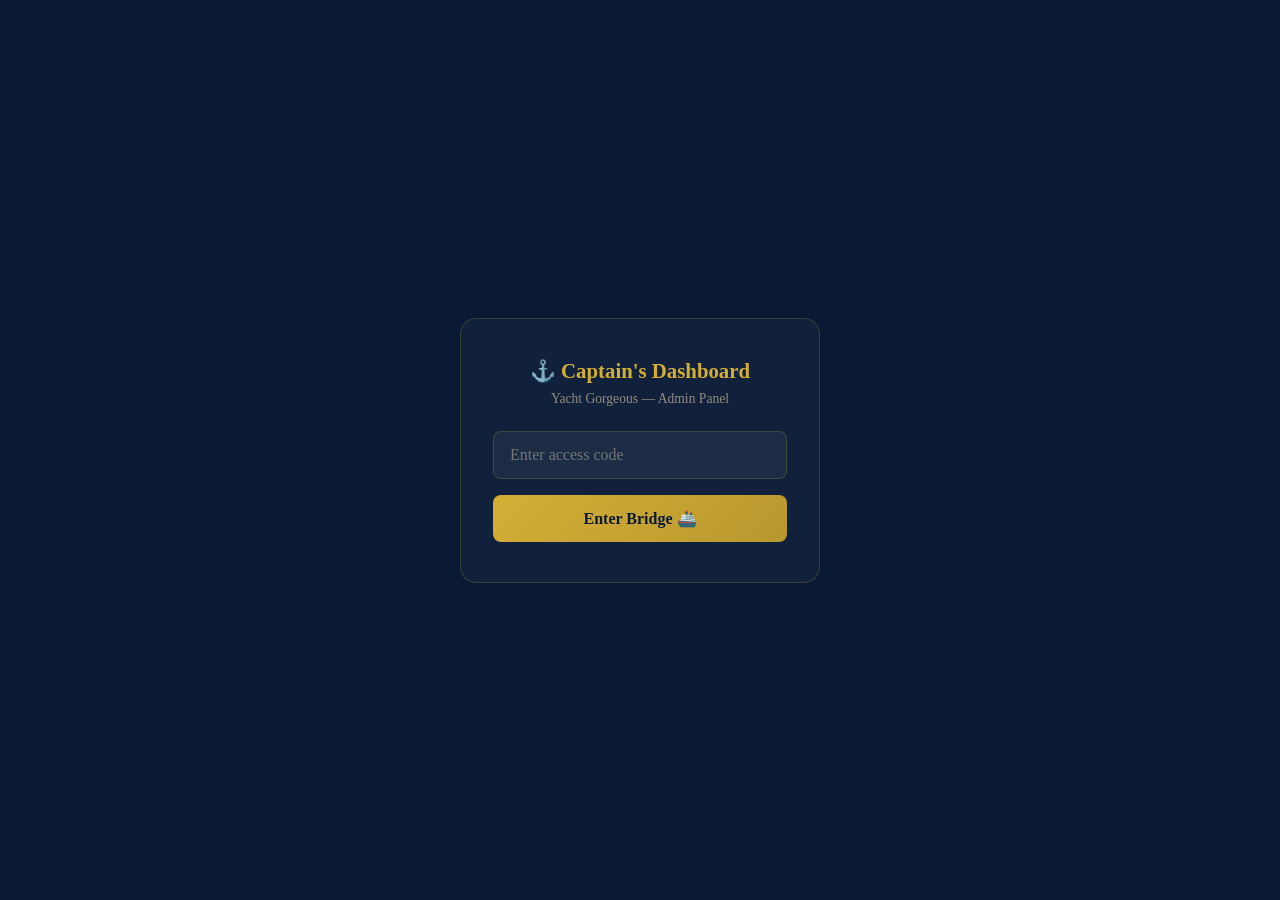
==== admin.html @ bfbf3266 "Initial commit: Яхта Gorgeous cruise site Co-Authored-By: Claude Opus 4.6 (1M context) <noreply@anth" ====
<!DOCTYPE html>
<html lang="en">
<head>
<meta charset="UTF-8">
<meta name="viewport" content="width=device-width, initial-scale=1.0">
<title>Captain's Dashboard — Yacht Gorgeous</title>
<style>
  * { margin: 0; padding: 0; box-sizing: border-box; }
  body {
    background: #0a1a35;
    color: #e8d4b0;
    font-family: Georgia, serif;
    min-height: 100vh;
  }
  /* Header */
  .header {
    background: rgba(10,26,53,0.95);
    border-bottom: 1px solid rgba(212,175,55,0.15);
    padding: 16px 24px;
    display: flex;
    align-items: center;
    justify-content: space-between;
    position: sticky;
    top: 0;
    z-index: 100;
  }
  .header h1 {
    font-size: 1.1rem;
    color: #D4AF37;
    letter-spacing: 0.1em;
  }
  .header h1 span { color: #e8d4b0; font-weight: 400; font-size: 0.85rem; }
  .header-actions { display: flex; gap: 10px; }
  .btn-refresh {
    background: rgba(212,175,55,0.15);
    border: 1px solid rgba(212,175,55,0.3);
    color: #D4AF37;
    padding: 8px 16px;
    border-radius: 6px;
    cursor: pointer;
    font-family: Georgia, serif;
    font-size: 0.8rem;
    transition: background 0.2s;
  }
  .btn-refresh:hover { background: rgba(212,175,55,0.25); }

  /* Login */
  .login-screen {
    display: flex;
    align-items: center;
    justify-content: center;
    min-height: 100vh;
    padding: 20px;
  }
  .login-box {
    background: rgba(255,255,255,0.03);
    border: 1px solid rgba(212,175,55,0.2);
    border-radius: 16px;
    padding: 40px 32px;
    text-align: center;
    max-width: 360px;
    width: 100%;
  }
  .login-box h2 { color: #D4AF37; font-size: 1.3rem; margin-bottom: 8px; }
  .login-box p { font-size: 0.85rem; opacity: 0.6; margin-bottom: 24px; }
  .login-box input {
    width: 100%;
    padding: 14px 16px;
    border-radius: 8px;
    border: 1px solid rgba(212,175,55,0.2);
    background: rgba(255,255,255,0.05);
    color: #e8d4b0;
    font-family: Georgia, serif;
    font-size: 1rem;
    outline: none;
    margin-bottom: 16px;
  }
  .login-box input:focus { border-color: rgba(212,175,55,0.5); }
  .login-box button {
    width: 100%;
    padding: 14px;
    border-radius: 8px;
    border: none;
    background: linear-gradient(135deg, #D4AF37, #b8972e);
    color: #0a1a35;
    font-family: Georgia, serif;
    font-size: 1rem;
    font-weight: 700;
    cursor: pointer;
  }
  .login-error { color: #e74c3c; font-size: 0.8rem; margin-top: 8px; display: none; }

  /* Stats */
  .stats {
    display: grid;
    grid-template-columns: repeat(auto-fit, minmax(150px, 1fr));
    gap: 12px;
    padding: 20px 24px;
  }
  .stat-card {
    background: rgba(255,255,255,0.03);
    border: 1px solid rgba(212,175,55,0.1);
    border-radius: 12px;
    padding: 16px;
    text-align: center;
  }
  .stat-num {
    font-size: 1.8rem;
    color: #D4AF37;
    font-weight: 700;
    line-height: 1.2;
  }
  .stat-label {
    font-size: 0.7rem;
    text-transform: uppercase;
    letter-spacing: 0.1em;
    opacity: 0.6;
    margin-top: 4px;
  }

  /* Filters */
  .filters {
    padding: 0 24px 12px;
    display: flex;
    gap: 8px;
    flex-wrap: wrap;
  }
  .filter-btn {
    padding: 6px 14px;
    border-radius: 20px;
    border: 1px solid rgba(212,175,55,0.2);
    background: transparent;
    color: #e8d4b0;
    font-family: Georgia, serif;
    font-size: 0.75rem;
    cursor: pointer;
    transition: all 0.2s;
  }
  .filter-btn.active {
    background: rgba(212,175,55,0.2);
    border-color: #D4AF37;
    color: #D4AF37;
  }

  /* Bookings */
  .bookings { padding: 0 24px 40px; }
  .booking-card {
    background: rgba(255,255,255,0.03);
    border: 1px solid rgba(212,175,55,0.1);
    border-radius: 12px;
    padding: 16px;
    margin-bottom: 12px;
    transition: border-color 0.2s;
  }
  .booking-card:hover { border-color: rgba(212,175,55,0.3); }
  .booking-card.today { border-left: 3px solid #D4AF37; }
  .booking-card.past { opacity: 0.5; }

  .bc-top {
    display: flex;
    justify-content: space-between;
    align-items: flex-start;
    margin-bottom: 10px;
  }
  .bc-cruise {
    font-size: 1rem;
    font-weight: 600;
    color: #D4AF37;
  }
  .bc-price {
    font-size: 1rem;
    font-weight: 700;
    color: #D4AF37;
  }
  .bc-date {
    font-size: 0.85rem;
    opacity: 0.8;
    margin-bottom: 8px;
  }
  .bc-client {
    font-size: 0.85rem;
    margin-bottom: 4px;
  }
  .bc-client strong { color: #fff; }
  .bc-details {
    font-size: 0.75rem;
    opacity: 0.6;
    margin-bottom: 10px;
  }
  .bc-badge {
    display: inline-block;
    padding: 2px 8px;
    border-radius: 10px;
    font-size: 0.65rem;
    text-transform: uppercase;
    letter-spacing: 0.05em;
    font-weight: 600;
  }
  .bc-badge.card { background: rgba(52,152,219,0.2); color: #5dade2; }
  .bc-badge.crypto { background: rgba(243,156,18,0.2); color: #f39c12; }
  .bc-badge.cash { background: rgba(46,204,113,0.2); color: #2ecc71; }

  .bc-actions {
    display: flex;
    gap: 8px;
    flex-wrap: wrap;
    margin-top: 10px;
    padding-top: 10px;
    border-top: 1px solid rgba(212,175,55,0.08);
  }
  .bc-action {
    padding: 6px 12px;
    border-radius: 6px;
    border: 1px solid rgba(212,175,55,0.15);
    background: rgba(212,175,55,0.05);
    color: #e8d4b0;
    font-size: 0.72rem;
    text-decoration: none;
    cursor: pointer;
    font-family: Georgia, serif;
    transition: background 0.2s;
  }
  .bc-action:hover { background: rgba(212,175,55,0.15); }

  .empty-state {
    text-align: center;
    padding: 60px 20px;
    opacity: 0.5;
  }
  .empty-state .emoji { font-size: 3rem; margin-bottom: 12px; }

  .loading {
    text-align: center;
    padding: 60px 20px;
    color: #D4AF37;
  }

  /* Dashboard wrapper */
  .dashboard { display: none; }

  @media (max-width: 500px) {
    .stats { grid-template-columns: repeat(2, 1fr); gap: 8px; }
    .header h1 { font-size: 0.9rem; }
    .bc-actions { gap: 6px; }
  }
</style>
</head>
<body>

<!-- Login Screen -->
<div class="login-screen" id="loginScreen">
  <div class="login-box">
    <h2>⚓ Captain's Dashboard</h2>
    <p>Yacht Gorgeous — Admin Panel</p>
    <input type="password" id="passInput" placeholder="Enter access code" onkeydown="if(event.key==='Enter')doLogin()">
    <button onclick="doLogin()">Enter Bridge 🚢</button>
    <div class="login-error" id="loginError">Wrong code. Try again.</div>
  </div>
</div>

<!-- Dashboard -->
<div class="dashboard" id="dashboard">
  <div class="header">
    <h1>⚓ CAPTAIN'S LOG <span>— Yacht Gorgeous</span></h1>
    <div class="header-actions">
      <button class="btn-refresh" onclick="loadBookings()">↻ Refresh</button>
    </div>
  </div>

  <div class="stats" id="stats">
    <div class="stat-card">
      <div class="stat-num" id="statTotal">0</div>
      <div class="stat-label">Total Bookings</div>
    </div>
    <div class="stat-card">
      <div class="stat-num" id="statUpcoming">0</div>
      <div class="stat-label">Upcoming</div>
    </div>
    <div class="stat-card">
      <div class="stat-num" id="statGuests">0</div>
      <div class="stat-label">Total Guests</div>
    </div>
    <div class="stat-card">
      <div class="stat-num" id="statRevenue">$0</div>
      <div class="stat-label">Revenue</div>
    </div>
  </div>

  <div class="filters">
    <button class="filter-btn active" data-filter="all" onclick="setFilter('all')">All</button>
    <button class="filter-btn" data-filter="upcoming" onclick="setFilter('upcoming')">Upcoming</button>
    <button class="filter-btn" data-filter="today" onclick="setFilter('today')">Today</button>
    <button class="filter-btn" data-filter="past" onclick="setFilter('past')">Past</button>
  </div>

  <div class="bookings" id="bookingsList">
    <div class="loading">Loading bookings...</div>
  </div>
</div>

<script>
  const API = '/yacht/api';
  const ADMIN_KEY = 'gorgeous2026';
  let allBookings = [];
  let currentFilter = 'all';

  // Login
  function doLogin() {
    const pass = document.getElementById('passInput').value;
    if (pass === ADMIN_KEY) {
      document.getElementById('loginScreen').style.display = 'none';
      document.getElementById('dashboard').style.display = 'block';
      sessionStorage.setItem('yacht_admin', '1');
      loadBookings();
    } else {
      document.getElementById('loginError').style.display = 'block';
    }
  }

  // Auto-login if already authenticated this session
  if (sessionStorage.getItem('yacht_admin') === '1') {
    document.getElementById('loginScreen').style.display = 'none';
    document.getElementById('dashboard').style.display = 'block';
    loadBookings();
  }

  // Load bookings from API
  async function loadBookings() {
    document.getElementById('bookingsList').innerHTML = '<div class="loading">Loading bookings...</div>';
    try {
      const res = await fetch(API + '/bookings', {
        headers: { 'X-Admin-Key': ADMIN_KEY }
      });
      if (!res.ok) throw new Error('Failed');
      allBookings = await res.json();
      allBookings.sort((a, b) => (b.date || '').localeCompare(a.date || ''));
      updateStats();
      renderBookings();
    } catch (e) {
      document.getElementById('bookingsList').innerHTML =
        '<div class="empty-state"><div class="emoji">⚠️</div><p>Could not load bookings</p></div>';
    }
  }

  // Stats
  function updateStats() {
    const today = new Date().toISOString().slice(0, 10);
    const upcoming = allBookings.filter(b => b.date >= today);
    const totalGuests = allBookings.reduce((s, b) => s + (parseInt(b.guests) || 0), 0);
    const totalRev = allBookings.reduce((s, b) => s + (parseFloat(b.price) || 0), 0);

    document.getElementById('statTotal').textContent = allBookings.length;
    document.getElementById('statUpcoming').textContent = upcoming.length;
    document.getElementById('statGuests').textContent = totalGuests;
    document.getElementById('statRevenue').textContent = '$' + totalRev.toLocaleString();
  }

  // Filter
  function setFilter(f) {
    currentFilter = f;
    document.querySelectorAll('.filter-btn').forEach(b => {
      b.classList.toggle('active', b.dataset.filter === f);
    });
    renderBookings();
  }

  // Render
  function renderBookings() {
    const today = new Date().toISOString().slice(0, 10);
    let list = allBookings;

    if (currentFilter === 'upcoming') list = list.filter(b => b.date >= today);
    else if (currentFilter === 'today') list = list.filter(b => b.date === today);
    else if (currentFilter === 'past') list = list.filter(b => b.date < today);

    if (list.length === 0) {
      document.getElementById('bookingsList').innerHTML =
        '<div class="empty-state"><div class="emoji">🛥️</div><p>No bookings found</p></div>';
      return;
    }

    const html = list.map(b => {
      const isPast = b.date < today;
      const isToday = b.date === today;
      const cls = isToday ? 'today' : (isPast ? 'past' : '');
      const payBadge = b.paymentMethod || 'card';
      const cruiseName = (b.cruise || '').split('—')[0].split('from')[0].trim();

      // Format date nicely
      let dateStr = b.date || 'N/A';
      try {
        const d = new Date(b.date + 'T12:00:00');
        dateStr = d.toLocaleDateString('en-US', { weekday: 'short', month: 'short', day: 'numeric', year: 'numeric' });
      } catch(e) {}

      // Action links
      const emailSubject = encodeURIComponent(`Yacht Gorgeous — Your ${cruiseName} on ${b.date}`);
      const emailBody = encodeURIComponent(`Hi ${b.name},\n\nThank you for booking with Yacht Gorgeous!\n\nYour ${cruiseName}:\n📅 ${b.date} at ${b.time}\n⏱ ${b.duration} · ${b.guests} guests\n💰 $${parseFloat(b.price).toLocaleString()}\n\nSee you at the marina!\n\nCaptain Ian`);
      const phoneClean = (b.phone || '').replace(/[^+\d]/g, '');

      let actions = `<a class="bc-action" href="mailto:${b.email}?subject=${emailSubject}&body=${emailBody}">✉️ Email</a>`;
      if (phoneClean) {
        actions += `<a class="bc-action" href="tel:${phoneClean}">📞 Call</a>`;
        actions += `<a class="bc-action" href="https://wa.me/${phoneClean.replace('+','')}" target="_blank">💬 WhatsApp</a>`;
      }

      return `<div class="booking-card ${cls}">
        <div class="bc-top">
          <div class="bc-cruise">${cruiseName}</div>
          <div class="bc-price">$${parseFloat(b.price || 0).toLocaleString()}</div>
        </div>
        <div class="bc-date">📅 ${dateStr} · ${b.time || ''} · ${b.duration || ''}</div>
        <div class="bc-client"><strong>${b.name || 'N/A'}</strong></div>
        <div class="bc-client">📧 ${b.email || '—'} ${b.phone ? '· 📱 ' + b.phone : ''}</div>
        <div class="bc-details">👥 ${b.guests || '?'} guests · <span class="bc-badge ${payBadge}">💳 ${payBadge}</span> · ${b.status || 'confirmed'}</div>
        <div class="bc-actions">${actions}</div>
      </div>`;
    }).join('');

    document.getElementById('bookingsList').innerHTML = html;
  }

  // Auto-refresh every 60s
  setInterval(() => {
    if (document.getElementById('dashboard').style.display === 'block') {
      loadBookings();
    }
  }, 60000);
</script>
</body>
</html>
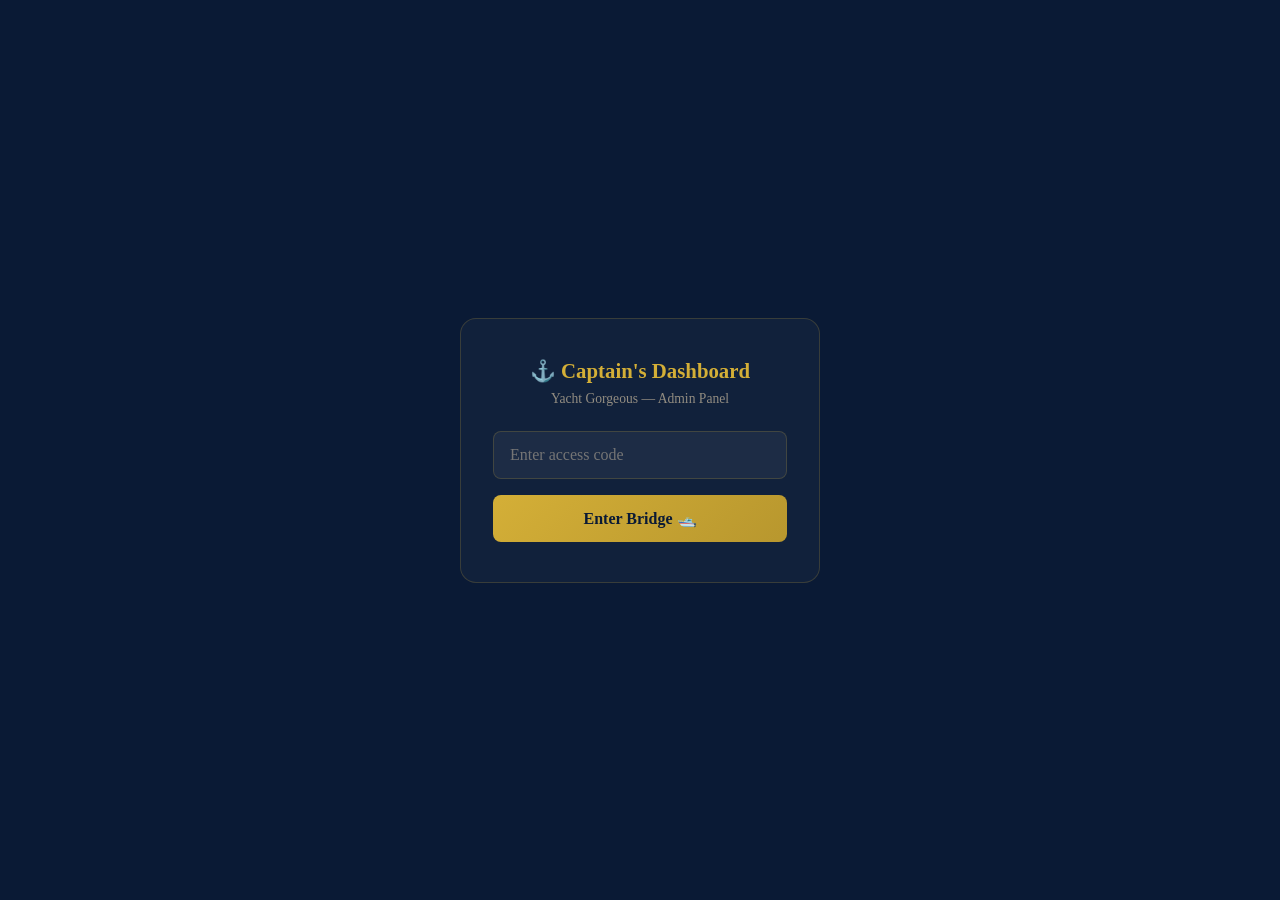
==== commit 0adea4c4: "update admin, API, bookings, landing" ====
--- a/admin.html
+++ b/admin.html
@@ -4,6 +4,7 @@
 <meta charset="UTF-8">
 <meta name="viewport" content="width=device-width, initial-scale=1.0">
 <title>Captain's Dashboard — Yacht Gorgeous</title>
+<meta http-equiv="Cache-Control" content="no-cache, no-store, must-revalidate">
 <style>
   * { margin: 0; padding: 0; box-sizing: border-box; }
   body {
@@ -12,37 +13,39 @@
     font-family: Georgia, serif;
     min-height: 100vh;
   }
-  /* Header */
   .header {
     background: rgba(10,26,53,0.95);
     border-bottom: 1px solid rgba(212,175,55,0.15);
-    padding: 16px 24px;
+    padding: 14px 20px;
     display: flex;
     align-items: center;
     justify-content: space-between;
     position: sticky;
     top: 0;
     z-index: 100;
-  }
-  .header h1 {
-    font-size: 1.1rem;
+    backdrop-filter: blur(10px);
+  }
+  .header h1 { font-size: 1rem; color: #D4AF37; letter-spacing: 0.1em; }
+  .header h1 span { color: #e8d4b0; font-weight: 400; font-size: 0.8rem; }
+  .header-actions { display: flex; gap: 8px; align-items: center; }
+  .btn-sm {
+    background: rgba(212,175,55,0.12);
+    border: 1px solid rgba(212,175,55,0.25);
     color: #D4AF37;
-    letter-spacing: 0.1em;
-  }
-  .header h1 span { color: #e8d4b0; font-weight: 400; font-size: 0.85rem; }
-  .header-actions { display: flex; gap: 10px; }
-  .btn-refresh {
-    background: rgba(212,175,55,0.15);
-    border: 1px solid rgba(212,175,55,0.3);
-    color: #D4AF37;
-    padding: 8px 16px;
+    padding: 7px 14px;
     border-radius: 6px;
     cursor: pointer;
     font-family: Georgia, serif;
-    font-size: 0.8rem;
+    font-size: 0.75rem;
     transition: background 0.2s;
-  }
-  .btn-refresh:hover { background: rgba(212,175,55,0.25); }
+    text-decoration: none;
+    display: inline-flex;
+    align-items: center;
+    gap: 4px;
+  }
+  .btn-sm:hover { background: rgba(212,175,55,0.25); }
+  .btn-sm.danger { border-color: rgba(231,76,60,0.3); color: rgba(231,76,60,0.8); }
+  .btn-sm.danger:hover { background: rgba(231,76,60,0.15); }
 
   /* Login */
   .login-screen {
@@ -93,57 +96,137 @@
   /* Stats */
   .stats {
     display: grid;
-    grid-template-columns: repeat(auto-fit, minmax(150px, 1fr));
-    gap: 12px;
-    padding: 20px 24px;
+    grid-template-columns: repeat(auto-fit, minmax(140px, 1fr));
+    gap: 10px;
+    padding: 16px 20px;
   }
   .stat-card {
     background: rgba(255,255,255,0.03);
     border: 1px solid rgba(212,175,55,0.1);
     border-radius: 12px;
-    padding: 16px;
+    padding: 14px;
     text-align: center;
   }
-  .stat-num {
-    font-size: 1.8rem;
+  .stat-num { font-size: 1.6rem; color: #D4AF37; font-weight: 700; line-height: 1.2; }
+  .stat-label { font-size: 0.65rem; text-transform: uppercase; letter-spacing: 0.1em; opacity: 0.5; margin-top: 3px; }
+
+  /* Calendar */
+  .cal-wrap { padding: 0 20px 14px; }
+  .cal-box {
+    background: rgba(255,255,255,0.03);
+    border: 1px solid rgba(212,175,55,0.1);
+    border-radius: 12px;
+    padding: 14px;
+  }
+  .cal-header {
+    display: flex;
+    align-items: center;
+    justify-content: space-between;
+    margin-bottom: 10px;
+  }
+  .cal-title { font-size: 0.9rem; color: #D4AF37; font-weight: 600; letter-spacing: 0.04em; }
+  .cal-nav {
+    background: rgba(212,175,55,0.1);
+    border: 1px solid rgba(212,175,55,0.2);
     color: #D4AF37;
-    font-weight: 700;
-    line-height: 1.2;
-  }
-  .stat-label {
+    width: 30px; height: 30px;
+    border-radius: 6px;
+    cursor: pointer;
+    font-size: 1rem;
+    display: flex;
+    align-items: center;
+    justify-content: center;
+    transition: background 0.2s;
+    font-family: Georgia, serif;
+  }
+  .cal-nav:hover { background: rgba(212,175,55,0.25); }
+  .cal-grid {
+    display: grid;
+    grid-template-columns: repeat(7, 1fr);
+    gap: 2px;
+  }
+  .cal-dow {
+    text-align: center;
+    font-size: 0.6rem;
+    text-transform: uppercase;
+    letter-spacing: 0.08em;
+    color: rgba(232,212,176,0.4);
+    padding: 4px 0 6px;
+  }
+  .cal-cell {
+    aspect-ratio: 1;
+    display: flex;
+    align-items: center;
+    justify-content: center;
+    font-size: 0.78rem;
+    border-radius: 6px;
+    position: relative;
+    cursor: default;
+    transition: all 0.15s;
+  }
+  .cal-cell.empty { visibility: hidden; }
+  .cal-cell.past { color: rgba(232,212,176,0.2); }
+  .cal-cell.today { border: 1px solid #D4AF37; color: #D4AF37; font-weight: 700; }
+  .cal-cell.has-booking { background: rgba(212,175,55,0.2); color: #D4AF37; font-weight: 600; cursor: pointer; }
+  .cal-cell.has-booking:hover { background: rgba(212,175,55,0.35); }
+  .cal-cell.selected { background: #D4AF37 !important; color: #0a1a35 !important; font-weight: 700; }
+  .cal-cell .cal-dot {
+    position: absolute;
+    bottom: 3px; left: 50%;
+    transform: translateX(-50%);
+    display: flex; gap: 2px;
+  }
+  .cal-cell .cal-dot span { width: 4px; height: 4px; border-radius: 50%; background: #D4AF37; }
+  .cal-cell.new-status .cal-dot span { background: #e74c3c; }
+  .cal-legend {
+    display: flex; gap: 14px;
+    justify-content: center;
+    margin-top: 10px;
+    font-size: 0.6rem; opacity: 0.5;
+  }
+  .cal-legend span::before {
+    content: '';
+    display: inline-block;
+    width: 8px; height: 8px;
+    border-radius: 50%;
+    margin-right: 4px;
+    vertical-align: middle;
+  }
+  .cal-legend .lg-booked::before { background: rgba(212,175,55,0.4); }
+  .cal-legend .lg-today::before { border: 1px solid #D4AF37; background: transparent; }
+  .cal-legend .lg-new::before { background: #e74c3c; }
+
+  /* Filter bar */
+  .filter-bar {
+    display: flex;
+    align-items: center;
+    justify-content: space-between;
+    padding: 10px 20px;
+    font-size: 0.8rem;
+  }
+  .filter-bar .filter-info {
+    color: rgba(232,212,176,0.5);
+    font-size: 0.75rem;
+    letter-spacing: 0.04em;
+  }
+  .filter-bar .filter-info strong {
+    color: #D4AF37;
+  }
+  .btn-clear-filter {
+    background: rgba(212,175,55,0.1);
+    border: 1px solid rgba(212,175,55,0.2);
+    color: #D4AF37;
+    padding: 5px 12px;
+    border-radius: 5px;
+    cursor: pointer;
+    font-family: Georgia, serif;
     font-size: 0.7rem;
-    text-transform: uppercase;
-    letter-spacing: 0.1em;
-    opacity: 0.6;
-    margin-top: 4px;
-  }
-
-  /* Filters */
-  .filters {
-    padding: 0 24px 12px;
-    display: flex;
-    gap: 8px;
-    flex-wrap: wrap;
-  }
-  .filter-btn {
-    padding: 6px 14px;
-    border-radius: 20px;
-    border: 1px solid rgba(212,175,55,0.2);
-    background: transparent;
-    color: #e8d4b0;
-    font-family: Georgia, serif;
-    font-size: 0.75rem;
-    cursor: pointer;
-    transition: all 0.2s;
-  }
-  .filter-btn.active {
-    background: rgba(212,175,55,0.2);
-    border-color: #D4AF37;
-    color: #D4AF37;
-  }
+    display: none;
+  }
+  .btn-clear-filter:hover { background: rgba(212,175,55,0.2); }
 
   /* Bookings */
-  .bookings { padding: 0 24px 40px; }
+  .bookings { padding: 0 20px 40px; }
   .booking-card {
     background: rgba(255,255,255,0.03);
     border: 1px solid rgba(212,175,55,0.1);
@@ -153,59 +236,60 @@
     transition: border-color 0.2s;
   }
   .booking-card:hover { border-color: rgba(212,175,55,0.3); }
-  .booking-card.today { border-left: 3px solid #D4AF37; }
-  .booking-card.past { opacity: 0.5; }
-
-  .bc-top {
-    display: flex;
-    justify-content: space-between;
-    align-items: flex-start;
-    margin-bottom: 10px;
-  }
-  .bc-cruise {
-    font-size: 1rem;
-    font-weight: 600;
-    color: #D4AF37;
-  }
-  .bc-price {
-    font-size: 1rem;
-    font-weight: 700;
-    color: #D4AF37;
-  }
-  .bc-date {
-    font-size: 0.85rem;
-    opacity: 0.8;
-    margin-bottom: 8px;
-  }
-  .bc-client {
-    font-size: 0.85rem;
-    margin-bottom: 4px;
-  }
+  .booking-card.status-today { border-left: 3px solid #D4AF37; }
+  .booking-card.status-past { opacity: 0.6; }
+  .booking-card.status-cancelled { opacity: 0.4; border-left: 3px solid rgba(231,76,60,0.4); }
+  .bc-top { display: flex; justify-content: space-between; align-items: flex-start; margin-bottom: 8px; }
+  .bc-cruise { font-size: 0.95rem; font-weight: 600; color: #D4AF37; }
+  .bc-price { font-size: 0.95rem; font-weight: 700; color: #D4AF37; }
+  .bc-date { font-size: 0.8rem; opacity: 0.7; margin-bottom: 8px; }
+  .bc-client { font-size: 0.82rem; margin-bottom: 3px; }
   .bc-client strong { color: #fff; }
-  .bc-details {
-    font-size: 0.75rem;
-    opacity: 0.6;
-    margin-bottom: 10px;
-  }
-  .bc-badge {
+  .bc-details { font-size: 0.72rem; opacity: 0.6; margin-bottom: 8px; display: flex; align-items: center; gap: 8px; flex-wrap: wrap; }
+
+  /* Status badge */
+  .bc-status {
     display: inline-block;
-    padding: 2px 8px;
+    padding: 3px 10px;
     border-radius: 10px;
     font-size: 0.65rem;
     text-transform: uppercase;
     letter-spacing: 0.05em;
     font-weight: 600;
   }
-  .bc-badge.card { background: rgba(52,152,219,0.2); color: #5dade2; }
-  .bc-badge.crypto { background: rgba(243,156,18,0.2); color: #f39c12; }
-  .bc-badge.cash { background: rgba(46,204,113,0.2); color: #2ecc71; }
+  .bc-status.s-new {
+    background: rgba(52,152,219,0.15);
+    color: rgba(52,152,219,0.9);
+    border: 1px solid rgba(52,152,219,0.25);
+  }
+  .bc-status.s-confirmed {
+    background: rgba(46,204,113,0.12);
+    color: rgba(46,204,113,0.9);
+    border: 1px solid rgba(46,204,113,0.25);
+  }
+  .bc-status.s-cancelled {
+    background: rgba(231,76,60,0.12);
+    color: rgba(231,76,60,0.8);
+    border: 1px solid rgba(231,76,60,0.2);
+  }
+  /* Payment badge */
+  .bc-pay {
+    display: inline-block;
+    padding: 2px 8px;
+    border-radius: 10px;
+    font-size: 0.6rem;
+    text-transform: uppercase;
+    letter-spacing: 0.04em;
+    opacity: 0.7;
+  }
+  .bc-pay.p-card { background: rgba(52,152,219,0.15); color: #5dade2; }
+  .bc-pay.p-crypto { background: rgba(243,156,18,0.15); color: #f39c12; }
+  .bc-pay.p-cash { background: rgba(46,204,113,0.15); color: #2ecc71; }
+  .bc-pay.p-request { background: rgba(155,89,182,0.15); color: #bb8fce; }
 
   .bc-actions {
-    display: flex;
-    gap: 8px;
-    flex-wrap: wrap;
-    margin-top: 10px;
-    padding-top: 10px;
+    display: flex; gap: 6px; flex-wrap: wrap;
+    margin-top: 10px; padding-top: 10px;
     border-top: 1px solid rgba(212,175,55,0.08);
   }
   .bc-action {
@@ -214,34 +298,37 @@
     border: 1px solid rgba(212,175,55,0.15);
     background: rgba(212,175,55,0.05);
     color: #e8d4b0;
-    font-size: 0.72rem;
+    font-size: 0.7rem;
     text-decoration: none;
     cursor: pointer;
     font-family: Georgia, serif;
     transition: background 0.2s;
   }
   .bc-action:hover { background: rgba(212,175,55,0.15); }
-
-  .empty-state {
-    text-align: center;
-    padding: 60px 20px;
-    opacity: 0.5;
-  }
+  .bc-action.act-confirm {
+    border-color: rgba(46,204,113,0.3);
+    color: rgba(46,204,113,0.9);
+  }
+  .bc-action.act-confirm:hover { background: rgba(46,204,113,0.15); }
+  .bc-action.act-cancel {
+    border-color: rgba(231,76,60,0.3);
+    color: rgba(231,76,60,0.8);
+  }
+  .bc-action.act-cancel:hover { background: rgba(231,76,60,0.12); }
+
+  .empty-state { text-align: center; padding: 60px 20px; opacity: 0.5; }
   .empty-state .emoji { font-size: 3rem; margin-bottom: 12px; }
-
-  .loading {
-    text-align: center;
-    padding: 60px 20px;
-    color: #D4AF37;
-  }
-
-  /* Dashboard wrapper */
+  .loading { text-align: center; padding: 60px 20px; color: #D4AF37; }
+
   .dashboard { display: none; }
 
   @media (max-width: 500px) {
     .stats { grid-template-columns: repeat(2, 1fr); gap: 8px; }
-    .header h1 { font-size: 0.9rem; }
-    .bc-actions { gap: 6px; }
+    .header h1 { font-size: 0.85rem; }
+    .header h1 span { display: none; }
+    .bc-actions { gap: 5px; }
+    .cal-cell { font-size: 0.7rem; }
+    .btn-sm { padding: 6px 10px; font-size: 0.7rem; }
   }
 </style>
 </head>
@@ -253,7 +340,7 @@
     <h2>⚓ Captain's Dashboard</h2>
     <p>Yacht Gorgeous — Admin Panel</p>
     <input type="password" id="passInput" placeholder="Enter access code" onkeydown="if(event.key==='Enter')doLogin()">
-    <button onclick="doLogin()">Enter Bridge 🚢</button>
+    <button onclick="doLogin()">Enter Bridge 🛥️</button>
     <div class="login-error" id="loginError">Wrong code. Try again.</div>
   </div>
 </div>
@@ -263,34 +350,39 @@
   <div class="header">
     <h1>⚓ CAPTAIN'S LOG <span>— Yacht Gorgeous</span></h1>
     <div class="header-actions">
-      <button class="btn-refresh" onclick="loadBookings()">↻ Refresh</button>
+      <a class="btn-sm" href="/yacht/">🛥️ Site</a>
+      <button class="btn-sm" onclick="loadBookings()">↻ Refresh</button>
+      <button class="btn-sm danger" onclick="doLogout()">Logout</button>
     </div>
   </div>
 
   <div class="stats" id="stats">
-    <div class="stat-card">
-      <div class="stat-num" id="statTotal">0</div>
-      <div class="stat-label">Total Bookings</div>
-    </div>
-    <div class="stat-card">
-      <div class="stat-num" id="statUpcoming">0</div>
-      <div class="stat-label">Upcoming</div>
-    </div>
-    <div class="stat-card">
-      <div class="stat-num" id="statGuests">0</div>
-      <div class="stat-label">Total Guests</div>
-    </div>
-    <div class="stat-card">
-      <div class="stat-num" id="statRevenue">$0</div>
-      <div class="stat-label">Revenue</div>
+    <div class="stat-card"><div class="stat-num" id="statTotal">0</div><div class="stat-label">Total</div></div>
+    <div class="stat-card"><div class="stat-num" id="statUpcoming">0</div><div class="stat-label">Upcoming</div></div>
+    <div class="stat-card"><div class="stat-num" id="statNew">0</div><div class="stat-label">Pending</div></div>
+    <div class="stat-card"><div class="stat-num" id="statGuests">0</div><div class="stat-label">Guests</div></div>
+    <div class="stat-card"><div class="stat-num" id="statRevenue">$0</div><div class="stat-label">Revenue</div></div>
+  </div>
+
+  <div class="cal-wrap">
+    <div class="cal-box">
+      <div class="cal-header">
+        <button class="cal-nav" onclick="calNav(-1)">&#x2039;</button>
+        <div class="cal-title" id="calTitle"></div>
+        <button class="cal-nav" onclick="calNav(1)">&#x203A;</button>
+      </div>
+      <div class="cal-grid" id="calGrid"></div>
+      <div class="cal-legend">
+        <span class="lg-booked">Booked</span>
+        <span class="lg-today">Today</span>
+        <span class="lg-new">New request</span>
+      </div>
     </div>
   </div>
 
-  <div class="filters">
-    <button class="filter-btn active" data-filter="all" onclick="setFilter('all')">All</button>
-    <button class="filter-btn" data-filter="upcoming" onclick="setFilter('upcoming')">Upcoming</button>
-    <button class="filter-btn" data-filter="today" onclick="setFilter('today')">Today</button>
-    <button class="filter-btn" data-filter="past" onclick="setFilter('past')">Past</button>
+  <div class="filter-bar">
+    <div class="filter-info" id="filterInfo"></div>
+    <button class="btn-clear-filter" id="btnClearFilter" onclick="clearFilter()">Show All</button>
   </div>
 
   <div class="bookings" id="bookingsList">
@@ -302,126 +394,256 @@
   const API = '/yacht/api';
   const ADMIN_KEY = 'gorgeous2026';
   let allBookings = [];
-  let currentFilter = 'all';
-
-  // Login
+  let calYear, calMonth, calSelectedDate = null;
+
+  // ===== LOGIN / LOGOUT =====
   function doLogin() {
     const pass = document.getElementById('passInput').value;
     if (pass === ADMIN_KEY) {
       document.getElementById('loginScreen').style.display = 'none';
       document.getElementById('dashboard').style.display = 'block';
       sessionStorage.setItem('yacht_admin', '1');
-      loadBookings();
+      startDashboard();
     } else {
       document.getElementById('loginError').style.display = 'block';
     }
   }
 
-  // Auto-login if already authenticated this session
+  function doLogout() {
+    sessionStorage.removeItem('yacht_admin');
+    document.getElementById('dashboard').style.display = 'none';
+    document.getElementById('loginScreen').style.display = 'flex';
+    document.getElementById('passInput').value = '';
+    document.getElementById('loginError').style.display = 'none';
+  }
+
   if (sessionStorage.getItem('yacht_admin') === '1') {
     document.getElementById('loginScreen').style.display = 'none';
     document.getElementById('dashboard').style.display = 'block';
+    startDashboard();
+  }
+
+  function startDashboard() {
+    const d = new Date();
+    calYear = d.getFullYear();
+    calMonth = d.getMonth();
     loadBookings();
   }
 
-  // Load bookings from API
+  // ===== LOAD BOOKINGS =====
   async function loadBookings() {
-    document.getElementById('bookingsList').innerHTML = '<div class="loading">Loading bookings...</div>';
+    document.getElementById('bookingsList').innerHTML = '<div class="loading">Loading...</div>';
     try {
       const res = await fetch(API + '/bookings', {
         headers: { 'X-Admin-Key': ADMIN_KEY }
       });
       if (!res.ok) throw new Error('Failed');
       allBookings = await res.json();
-      allBookings.sort((a, b) => (b.date || '').localeCompare(a.date || ''));
+      allBookings.sort(function(a, b) { return (b.date || '').localeCompare(a.date || ''); });
       updateStats();
+      renderCalendar();
       renderBookings();
     } catch (e) {
       document.getElementById('bookingsList').innerHTML =
-        '<div class="empty-state"><div class="emoji">⚠️</div><p>Could not load bookings</p></div>';
-    }
-  }
-
-  // Stats
+        '<div class="empty-state"><div class="emoji">&#x26A0;&#xFE0F;</div><p>Could not load bookings</p></div>';
+    }
+  }
+
+  // ===== CHANGE STATUS =====
+  async function changeStatus(bookingId, newStatus) {
+    try {
+      const res = await fetch(API + '/booking/' + bookingId, {
+        method: 'PUT',
+        headers: {
+          'Content-Type': 'application/json',
+          'X-Admin-Key': ADMIN_KEY
+        },
+        body: JSON.stringify({ status: newStatus })
+      });
+      if (!res.ok) throw new Error('Failed');
+      await loadBookings();
+    } catch (e) {
+      alert('Error updating status: ' + e.message);
+    }
+  }
+
+  // ===== STATS =====
   function updateStats() {
-    const today = new Date().toISOString().slice(0, 10);
-    const upcoming = allBookings.filter(b => b.date >= today);
-    const totalGuests = allBookings.reduce((s, b) => s + (parseInt(b.guests) || 0), 0);
-    const totalRev = allBookings.reduce((s, b) => s + (parseFloat(b.price) || 0), 0);
-
+    var today = new Date().toISOString().slice(0, 10);
+    var active = allBookings.filter(function(b) { return b.status !== 'cancelled'; });
+    var upcoming = active.filter(function(b) { return b.date >= today; });
+    var pending = allBookings.filter(function(b) { return b.status === 'new'; });
+    var totalGuests = active.reduce(function(s, b) { return s + (parseInt(b.guests) || 0); }, 0);
+    var totalRev = active.reduce(function(s, b) { return s + (parseFloat(b.price) || 0); }, 0);
     document.getElementById('statTotal').textContent = allBookings.length;
     document.getElementById('statUpcoming').textContent = upcoming.length;
+    document.getElementById('statNew').textContent = pending.length;
     document.getElementById('statGuests').textContent = totalGuests;
     document.getElementById('statRevenue').textContent = '$' + totalRev.toLocaleString();
   }
 
-  // Filter
-  function setFilter(f) {
-    currentFilter = f;
-    document.querySelectorAll('.filter-btn').forEach(b => {
-      b.classList.toggle('active', b.dataset.filter === f);
+  // ===== CALENDAR =====
+  function calNav(dir) {
+    calMonth += dir;
+    if (calMonth > 11) { calMonth = 0; calYear++; }
+    if (calMonth < 0) { calMonth = 11; calYear--; }
+    calSelectedDate = null;
+    renderCalendar();
+    renderBookings();
+  }
+
+  function renderCalendar() {
+    var months = ['January','February','March','April','May','June','July','August','September','October','November','December'];
+    document.getElementById('calTitle').textContent = months[calMonth] + ' ' + calYear;
+
+    var firstDay = new Date(calYear, calMonth, 1).getDay();
+    var daysInMonth = new Date(calYear, calMonth + 1, 0).getDate();
+    var today = new Date();
+    today.setHours(0,0,0,0);
+
+    var dateMap = {};
+    allBookings.forEach(function(b) {
+      if (!b.date || b.status === 'cancelled') return;
+      if (!dateMap[b.date]) dateMap[b.date] = [];
+      dateMap[b.date].push(b);
     });
+
+    var html = ['Sun','Mon','Tue','Wed','Thu','Fri','Sat']
+      .map(function(d) { return '<div class="cal-dow">' + d + '</div>'; }).join('');
+
+    for (var i = 0; i < firstDay; i++) html += '<div class="cal-cell empty"></div>';
+
+    for (var d = 1; d <= daysInMonth; d++) {
+      var ds = calYear + '-' + String(calMonth + 1).padStart(2, '0') + '-' + String(d).padStart(2, '0');
+      var dateObj = new Date(calYear, calMonth, d);
+      var isPast = dateObj < today;
+      var isToday = dateObj.getTime() === today.getTime();
+      var bookings = dateMap[ds] || [];
+      var hasNew = bookings.some(function(b) { return b.status === 'new'; });
+      var isSelected = calSelectedDate === ds;
+
+      var cls = 'cal-cell';
+      if (isPast && !bookings.length) cls += ' past';
+      if (isToday) cls += ' today';
+      if (bookings.length) cls += ' has-booking';
+      if (hasNew) cls += ' new-status';
+      if (isSelected) cls += ' selected';
+
+      var dots = bookings.length
+        ? '<div class="cal-dot">' + bookings.map(function() { return '<span></span>'; }).join('') + '</div>'
+        : '';
+      var onclick = bookings.length ? 'onclick="calSelectDate(\'' + ds + '\')"' : '';
+      html += '<div class="' + cls + '" ' + onclick + '>' + d + dots + '</div>';
+    }
+
+    document.getElementById('calGrid').innerHTML = html;
+  }
+
+  function calSelectDate(ds) {
+    calSelectedDate = (calSelectedDate === ds) ? null : ds;
+    renderCalendar();
     renderBookings();
   }
 
-  // Render
+  function clearFilter() {
+    calSelectedDate = null;
+    renderCalendar();
+    renderBookings();
+  }
+
+  // ===== RENDER BOOKINGS =====
   function renderBookings() {
-    const today = new Date().toISOString().slice(0, 10);
-    let list = allBookings;
-
-    if (currentFilter === 'upcoming') list = list.filter(b => b.date >= today);
-    else if (currentFilter === 'today') list = list.filter(b => b.date === today);
-    else if (currentFilter === 'past') list = list.filter(b => b.date < today);
+    var today = new Date().toISOString().slice(0, 10);
+    var list = allBookings;
+
+    if (calSelectedDate) {
+      list = list.filter(function(b) { return b.date === calSelectedDate; });
+    }
+
+    // Update filter bar
+    var filterInfo = document.getElementById('filterInfo');
+    var btnClear = document.getElementById('btnClearFilter');
+    if (calSelectedDate) {
+      filterInfo.innerHTML = 'Showing <strong>' + list.length + '</strong> booking' + (list.length !== 1 ? 's' : '') + ' on <strong>' + calSelectedDate + '</strong>';
+      btnClear.style.display = 'inline-block';
+    } else {
+      filterInfo.innerHTML = '<strong>' + list.length + '</strong> booking' + (list.length !== 1 ? 's' : '') + ' total';
+      btnClear.style.display = 'none';
+    }
 
     if (list.length === 0) {
       document.getElementById('bookingsList').innerHTML =
-        '<div class="empty-state"><div class="emoji">🛥️</div><p>No bookings found</p></div>';
+        calSelectedDate
+          ? '<div class="empty-state"><div class="emoji">&#x1F6F3;</div><p>No bookings on this date</p></div>'
+          : '<div class="empty-state"><div class="emoji">&#x1F6F3;</div><p>No bookings yet</p></div>';
       return;
     }
 
-    const html = list.map(b => {
-      const isPast = b.date < today;
-      const isToday = b.date === today;
-      const cls = isToday ? 'today' : (isPast ? 'past' : '');
-      const payBadge = b.paymentMethod || 'card';
-      const cruiseName = (b.cruise || '').split('—')[0].split('from')[0].trim();
-
-      // Format date nicely
-      let dateStr = b.date || 'N/A';
+    var html = list.map(function(b) {
+      var isPast = b.date < today;
+      var isToday = b.date === today;
+      var isCancelled = b.status === 'cancelled';
+      var cls = isCancelled ? 'status-cancelled' : (isToday ? 'status-today' : (isPast ? 'status-past' : ''));
+      var payMethod = b.paymentMethod || 'card';
+      var cruiseName = (b.cruise || '').split('—')[0].split('from')[0].trim();
+
+      var dateStr = b.date || 'N/A';
       try {
-        const d = new Date(b.date + 'T12:00:00');
-        dateStr = d.toLocaleDateString('en-US', { weekday: 'short', month: 'short', day: 'numeric', year: 'numeric' });
+        var dt = new Date(b.date + 'T12:00:00');
+        dateStr = dt.toLocaleDateString('en-US', { weekday: 'short', month: 'short', day: 'numeric', year: 'numeric' });
       } catch(e) {}
 
-      // Action links
-      const emailSubject = encodeURIComponent(`Yacht Gorgeous — Your ${cruiseName} on ${b.date}`);
-      const emailBody = encodeURIComponent(`Hi ${b.name},\n\nThank you for booking with Yacht Gorgeous!\n\nYour ${cruiseName}:\n📅 ${b.date} at ${b.time}\n⏱ ${b.duration} · ${b.guests} guests\n💰 $${parseFloat(b.price).toLocaleString()}\n\nSee you at the marina!\n\nCaptain Ian`);
-      const phoneClean = (b.phone || '').replace(/[^+\d]/g, '');
-
-      let actions = `<a class="bc-action" href="mailto:${b.email}?subject=${emailSubject}&body=${emailBody}">✉️ Email</a>`;
+      // Status badge
+      var statusClass = b.status === 'confirmed' ? 's-confirmed' : (b.status === 'cancelled' ? 's-cancelled' : 's-new');
+      var statusLabel = b.status === 'confirmed' ? 'Confirmed' : (b.status === 'cancelled' ? 'Cancelled' : 'Pending');
+
+      // Payment badge
+      var payClass = 'p-' + payMethod;
+
+      // Contact actions
+      var emailSubject = encodeURIComponent('Yacht Gorgeous \u2014 Your ' + cruiseName + ' on ' + b.date);
+      var emailBody = encodeURIComponent('Hi ' + b.name + ',\n\nThank you for booking with Yacht Gorgeous!\n\nYour ' + cruiseName + ':\n\uD83D\uDCC5 ' + b.date + ' at ' + b.time + '\n\u23F1 ' + b.duration + ' \u00B7 ' + b.guests + ' guests\n\uD83D\uDCB0 $' + parseFloat(b.price).toLocaleString() + '\n\nSee you at the marina!\n\nCaptain Ian');
+      var phoneClean = (b.phone || '').replace(/[^+\d]/g, '');
+
+      var actions = '';
+      // Status change buttons
+      if (b.status === 'new') {
+        actions += '<span class="bc-action act-confirm" onclick="changeStatus(' + b.id + ',\'confirmed\')">&#x2705; Confirm</span>';
+        actions += '<span class="bc-action act-cancel" onclick="changeStatus(' + b.id + ',\'cancelled\')">&#x274C; Cancel</span>';
+      } else if (b.status === 'confirmed') {
+        actions += '<span class="bc-action act-cancel" onclick="changeStatus(' + b.id + ',\'cancelled\')">&#x274C; Cancel</span>';
+      } else if (b.status === 'cancelled') {
+        actions += '<span class="bc-action act-confirm" onclick="changeStatus(' + b.id + ',\'new\')">&#x21A9; Restore</span>';
+      }
+      // Contact actions
+      actions += '<a class="bc-action" href="mailto:' + b.email + '?subject=' + emailSubject + '&body=' + emailBody + '">&#x2709;&#xFE0F; Email</a>';
       if (phoneClean) {
-        actions += `<a class="bc-action" href="tel:${phoneClean}">📞 Call</a>`;
-        actions += `<a class="bc-action" href="https://wa.me/${phoneClean.replace('+','')}" target="_blank">💬 WhatsApp</a>`;
+        actions += '<a class="bc-action" href="tel:' + phoneClean + '">&#x1F4DE; Call</a>';
+        actions += '<a class="bc-action" href="https://wa.me/' + phoneClean.replace('+','') + '" target="_blank">&#x1F4AC; WhatsApp</a>';
       }
 
-      return `<div class="booking-card ${cls}">
-        <div class="bc-top">
-          <div class="bc-cruise">${cruiseName}</div>
-          <div class="bc-price">$${parseFloat(b.price || 0).toLocaleString()}</div>
-        </div>
-        <div class="bc-date">📅 ${dateStr} · ${b.time || ''} · ${b.duration || ''}</div>
-        <div class="bc-client"><strong>${b.name || 'N/A'}</strong></div>
-        <div class="bc-client">📧 ${b.email || '—'} ${b.phone ? '· 📱 ' + b.phone : ''}</div>
-        <div class="bc-details">👥 ${b.guests || '?'} guests · <span class="bc-badge ${payBadge}">💳 ${payBadge}</span> · ${b.status || 'confirmed'}</div>
-        <div class="bc-actions">${actions}</div>
-      </div>`;
+      return '<div class="booking-card ' + cls + '">' +
+        '<div class="bc-top">' +
+          '<div class="bc-cruise">' + cruiseName + '</div>' +
+          '<div class="bc-price">$' + parseFloat(b.price || 0).toLocaleString() + '</div>' +
+        '</div>' +
+        '<div class="bc-date">&#x1F4C5; ' + dateStr + ' &middot; ' + (b.time || '') + ' &middot; ' + (b.duration || '') + '</div>' +
+        '<div class="bc-client"><strong>' + (b.name || 'N/A') + '</strong></div>' +
+        '<div class="bc-client">&#x1F4E7; ' + (b.email || '\u2014') + (b.phone ? ' &middot; &#x1F4F1; ' + b.phone : '') + '</div>' +
+        '<div class="bc-details">' +
+          '&#x1F465; ' + (b.guests || '?') + ' guests &middot; ' +
+          '<span class="bc-pay ' + payClass + '">&#x1F4B3; ' + payMethod + '</span> &middot; ' +
+          '<span class="bc-status ' + statusClass + '">' + statusLabel + '</span>' +
+        '</div>' +
+        '<div class="bc-actions">' + actions + '</div>' +
+      '</div>';
     }).join('');
 
     document.getElementById('bookingsList').innerHTML = html;
   }
 
   // Auto-refresh every 60s
-  setInterval(() => {
+  setInterval(function() {
     if (document.getElementById('dashboard').style.display === 'block') {
       loadBookings();
     }
